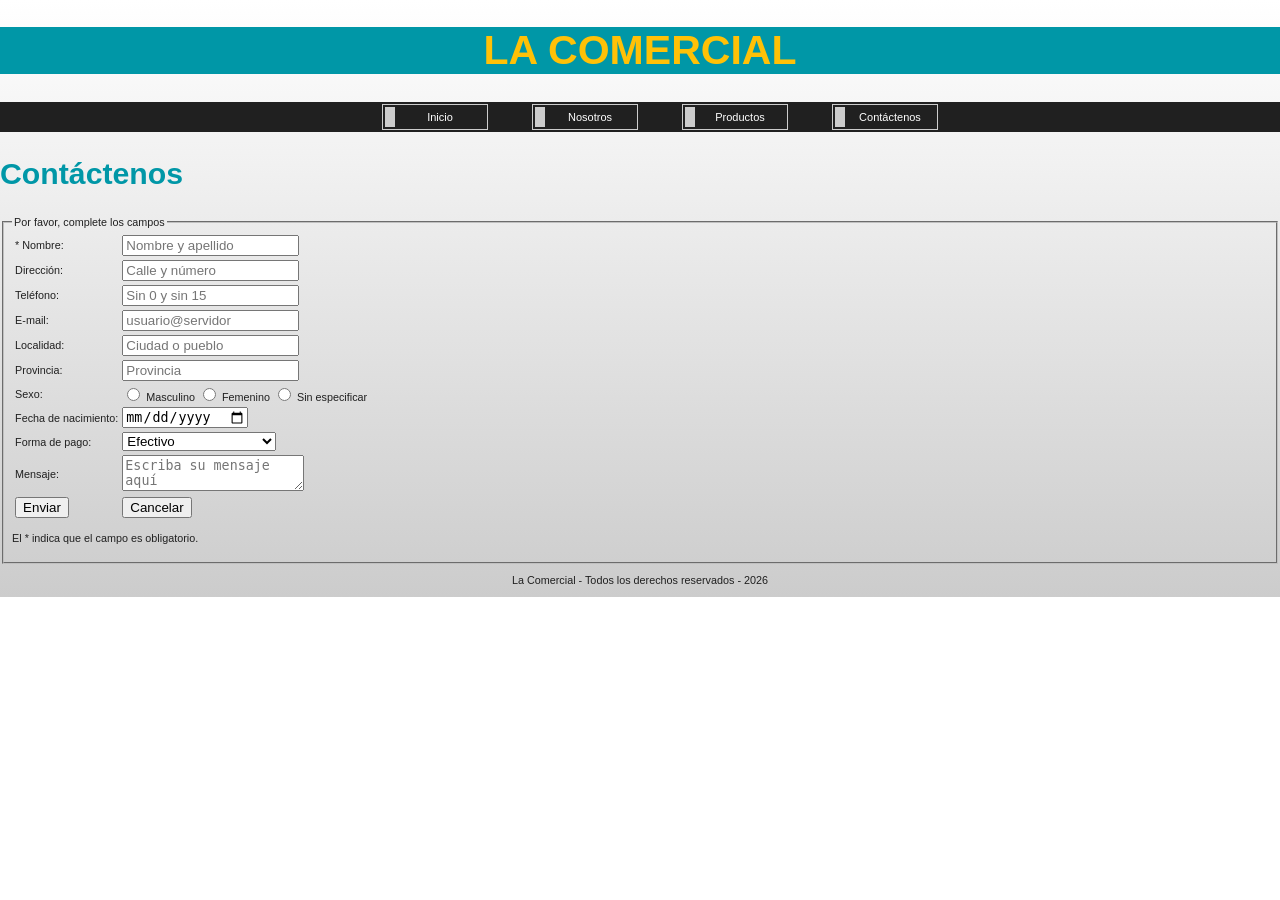
==== contactenos.html @ 631210e9 "Estilos principal" ====
<!DOCTYPE html>
<html lang="es">
<head>
    <meta charset="UTF-8">
    <meta name="viewport" content="width=device-width, initial-scale=1.0">
    <title>La Comercial</title>
    <link rel="stylesheet" href="./css/estilos.css">
</head>
<body>
    <header>
        <h1>La Comercial</h1>
    </header>
    <nav class="menu">
        <div class="contenedor">
            <ul class="menu-flex">
                <li><a href="./">Inicio</a></li>
                <li><a href="./nosotros.html">Nosotros</a></li>
                <li><a href="./productos.html">Productos</a></li>
                <li><a href="./contactenos.html">Contáctenos</a></li>
            </ul>
        </div>
    </nav>
    <main>
        <section>
            <h2>Contáctenos</h2>
            <form action="mailto:ingo@lacomercial.com" method="post">
                <fieldset>
                    <legend>Por favor, complete los campos</legend>
                    <table>
                        <tr>
                            <td><label for="nombre">* Nombre:</label></td>
                            <td>
                                <input 
                                type="text"
                                placeholder="Nombre y apellido"
                                name="nombre"
                                id="nombre"
                                required
                                />
                            </td>
                        </tr>
                        <tr>
                            <td><label for="direccion">Dirección:</label></td>
                            <td>
                                <input 
                                type="text"
                                placeholder="Calle y número"
                                name="direccion"
                                id="direccion"
                                />
                            </td>
                        </tr>
                        <tr>
                            <td><label for="telefono">Teléfono:</label></td>
                            <td>
                                <input 
                                type="tel"
                                placeholder="Sin 0 y sin 15"
                                name="telefono"
                                id="telefono"
                                />
                            </td>
                        </tr>
                        <tr>
                            <td><label for="email">E-mail:</label></td>
                            <td>
                                <input 
                                type="email"
                                placeholder="usuario@servidor"
                                name="email"
                                id="email"
                                />
                            </td>
                        </tr>
                        <tr>
                            <td><label for="localidad">Localidad: </label></td>
                            <td>
                                <input 
                                type="text"
                                placeholder="Ciudad o pueblo"
                                name="localidad"
                                id="localidad"
                                />
                            </td>
                        </tr>
                        <tr>
                            <td><label for="provincia">Provincia: </label></td>
                            <td>
                                <input 
                                type="text"
                                placeholder="Provincia"
                                name="provincia"
                                id="provincia"
                                />
                            </td>
                        </tr>
                        <tr>
                            <td><label for="sexo">Sexo: </label></td>
                            <td>
                                <input 
                                type="radio"
                                name="sexo"
                                id="sexo"
                                value="Masculino"
                                /> Masculino

                                <input 
                                type="radio"
                                name="sexo"
                                id="sexo"
                                value="Femenino"
                                /> Femenino

                                <input 
                                type="radio"
                                name="sexo"
                                id="sexo"
                                value="Sin especificar"
                                /> Sin especificar
                            </td>
                        </tr>
                        <tr>
                            <td><label for="fnac">Fecha de nacimiento: </label></td>
                            <td>
                                <input 
                                type="date"
                                name="fnac"
                                id="fnac"
                                />
                            </td>
                        </tr>
                        <tr>
                            <td><label for="formapago">Forma de pago: </label></td>
                            <td>
                                <select name="formapago" id="formapago">
                                    <option value="Efectivo">Efectivo</option>
                                    <option value="Transferencia">Transferencia</option>
                                    <option value="Tarjeta">Tarjeta</option>
                                    <option value="Depósito">Depósito</option>
                                    <option value="Rapipago / Pago Fácil">Rapipago / Pago Fácil</option>
                                </select>
                            </td>
                        </tr>
                        <tr>
                            <td><label for="mensaje">Mensaje: </label></td>
                            <td>
                                <textarea 
                                name="mensaje" 
                                id="mensaje"
                                placeholder="Escriba su mensaje aquí"></textarea>
                            </td>
                        </tr>
                        <tr>
                            <td>
                                <input 
                                type="submit"                                
                                value="Enviar"
                                />
                            </td>
                            <td>
                                <input 
                                type="reset"
                                value="Cancelar"
                                />
                            </td>
                        </tr>
                    </table>
                    <p>El * indica que el campo es obligatorio.</p>
                </fieldset>
            </form>
        </section>
    </main>
    <footer>
        <p>La Comercial - Todos los derechos reservados - 2026</p>
    </footer>
</body>
</html>
---- css/estilos.css ----
:root {
    --blanco: #ffffff;
    --oscuro: #202020;
    --gris: #757575;
    --gris-claro: #cccccc;
    --primario: #ffc107;
    --secundario: #0097a7;
}

html {
    font-size: 67.5%;
    box-sizing: border-box;
}

*,
*::before,
*::after {
    box-sizing: inherit;
}

body {
    font-family: 'Segoe UI', Tahoma, Geneva, Verdana, sans-serif;
    color: var(--oscuro);
    background-image: linear-gradient(to top, var(--gris-claro) 0%, var(--blanco) 100%);
    background-repeat: no-repeat;
    background-size: cover;
    margin: 0;
}

header {
  background-color: var(--secundario);
}

h1 {
  color: var(--primario);
  text-align: center;
  text-transform: uppercase;
  font-size: 3.8rem;
}

h2 {
    font-size: 2.8rem;
    color: var(--secundario);
}

h3 {
    font-size: 1.8rem;
    color: var(--secundario);
}

/* Estilo del menú de navegación */
.menu {
    background-color: var(--oscuro);
    color: var(--blanco);
}

.menu-flex {
    display: flex;
    flex-direction: column;
}

@media (min-width: 768px) {
    .menu-flex {
        flex-direction: row;
        justify-content: space-between;
    }
}

.menu ul {
    list-style: none;
    margin: 0;
}

.menu ul li {
    margin: 2px;
    padding: 2px;
    border: 1px solid var(--gris-claro);
}

.menu ul li a {
    display: block;
    width: 100px;
    padding: 4px 0;
    text-decoration: none;
    color: var(--blanco);
    text-align: center;
    font-size: 11px;
    border-left: 10px solid var(--gris-claro);
}

.menu ul li a:hover {
    color: var(--primario);
    background-color: var(--secundario);
    border-left-color: var(--primario);
}

.contenedor {
    max-width: 600px;
    margin: 0 auto;
}

/** Sección principal **/
.principal {
    background-image: url(../imagenes/slide4.jpeg);
    background-repeat: no-repeat;
    background-size: cover;
    height: 450px;
    position: relative;
    margin-bottom: 2rem;
}

.contenido-principal {
    position: absolute;
    background-color: rgba(0,0,0,0.7);
    width: 100%;
    height: 100%;
    display: flex;
    flex-direction: column;
    align-items: center;
    justify-content: center;
    color: var(--blanco);
}

.principal-icono {
    display: flex;
    align-items: flex-end;
}

.boton {
    background-color: var(--secundario);
    color: var(--blanco);
    padding: 1rem 3rem;
    margin-top: 3rem;
    font-size: 2rem;
    text-decoration: none;
    text-transform: uppercase;
    font-weight: bold;
    border-radius: 0.5rem;
    width: 90%;
    text-align: center;
    border: none;
}

@media (min-width: 768px) {
    .boton {
        width: auto;
    }
}

footer {
    text-align: center;
}
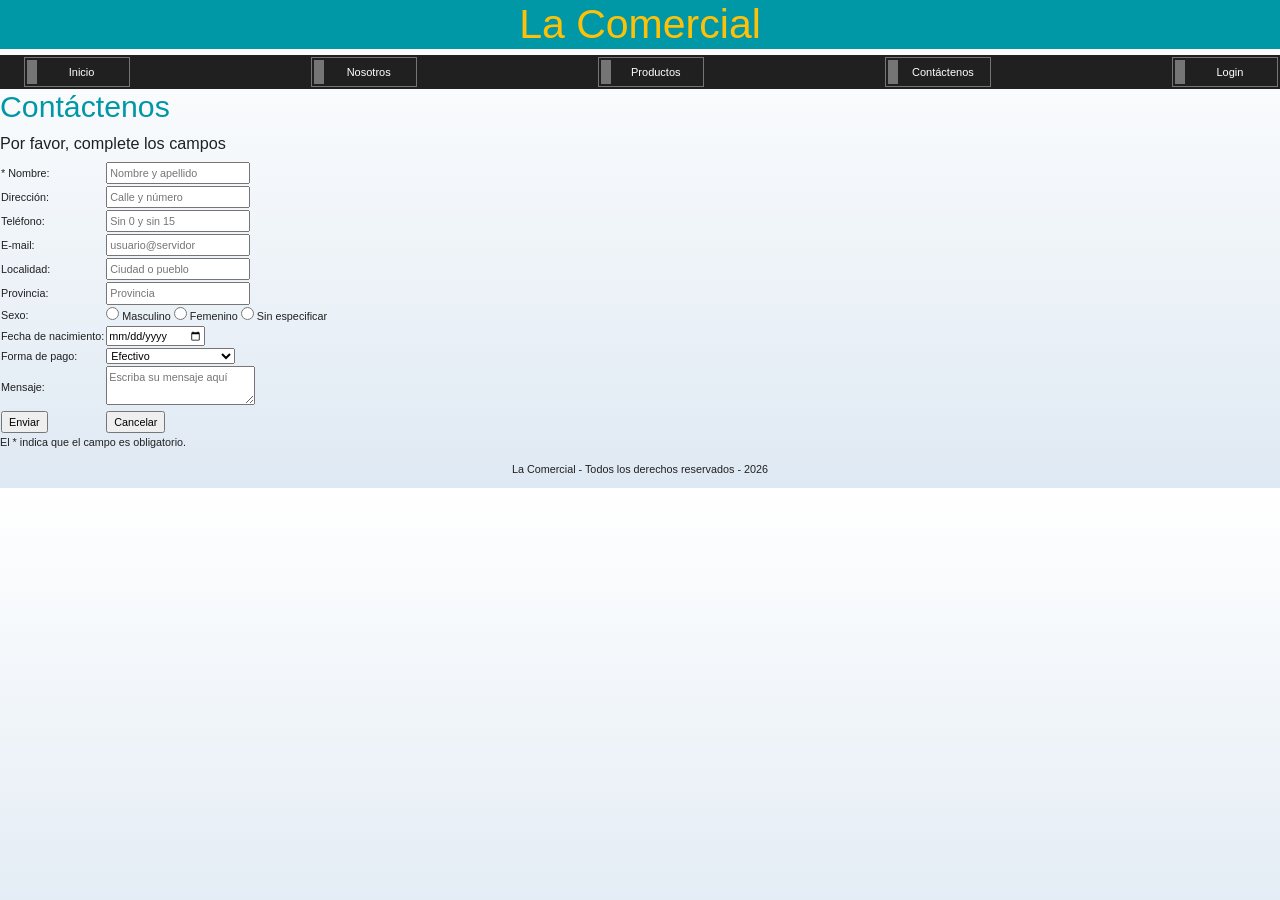
==== commit 8ffb4db1: "API de registro" ====
--- a/contactenos.html
+++ b/contactenos.html
@@ -4,6 +4,12 @@
     <meta charset="UTF-8">
     <meta name="viewport" content="width=device-width, initial-scale=1.0">
     <title>La Comercial</title>
+    <link
+      href="https://cdn.jsdelivr.net/npm/bootstrap@5.3.8/dist/css/bootstrap.min.css"
+      rel="stylesheet"
+      integrity="sha384-sRIl4kxILFvY47J16cr9ZwB07vP4J8+LH7qKQnuqkuIAvNWLzeN8tE5YBujZqJLB"
+      crossorigin="anonymous"
+    />
     <link rel="stylesheet" href="./css/estilos.css">
 </head>
 <body>
@@ -17,6 +23,7 @@
                 <li><a href="./nosotros.html">Nosotros</a></li>
                 <li><a href="./productos.html">Productos</a></li>
                 <li><a href="./contactenos.html">Contáctenos</a></li>
+                <li><a id="enlace-autenticacion" href="./login.html">Login</a></li>
             </ul>
         </div>
     </nav>
@@ -173,5 +180,13 @@
     <footer>
         <p>La Comercial - Todos los derechos reservados - 2026</p>
     </footer>
+
+    <!-- Scripts -->
+    <script
+      src="https://cdn.jsdelivr.net/npm/bootstrap@5.3.8/dist/js/bootstrap.bundle.min.js"
+      integrity="sha384-FKyoEForCGlyvwx9Hj09JcYn3nv7wiPVlz7YYwJrWVcXK/BmnVDxM+D2scQbITxI"
+      crossorigin="anonymous"
+    ></script>
+    <script type="module" src="./controladores/nav-autenticacion.js"></script>
 </body>
 </html>
--- a/css/estilos.css
+++ b/css/estilos.css
@@ -2,9 +2,8 @@
     --blanco: #ffffff;
     --oscuro: #202020;
     --gris: #757575;
-    --gris-claro: #cccccc;
-    --primario: #ffc107;
-    --secundario: #0097a7;
+    --primario: #ffC107;
+    --secundario: #0097A7;
 }
 
 html {
@@ -19,39 +18,37 @@
 }
 
 body {
-    font-family: 'Segoe UI', Tahoma, Geneva, Verdana, sans-serif;
-    color: var(--oscuro);
-    background-image: linear-gradient(to top, var(--gris-claro) 0%, var(--blanco) 100%);
-    background-repeat: no-repeat;
-    background-size: cover;
-    margin: 0;
-}
-
+  font-family: "Segoe UI", Tahoma, Geneva, Verdana, sans-serif;
+  color: var(--oscuro);
+  background-image: linear-gradient(to top, #DFE9F3 0%, var(--blanco) 100%);
+  margin: 0;
+}
 header {
   background-color: var(--secundario);
 }
-
-h1 {
+header h1 {
   color: var(--primario);
   text-align: center;
-  text-transform: uppercase;
   font-size: 3.8rem;
 }
-
 h2 {
     font-size: 2.8rem;
     color: var(--secundario);
 }
-
 h3 {
     font-size: 1.8rem;
     color: var(--secundario);
 }
 
-/* Estilo del menú de navegación */
+/** Menú de navegación **/
 .menu {
     background-color: var(--oscuro);
     color: var(--blanco);
+}
+
+.contenedor {
+    max-width: 120rem;
+    margin: 0 auto;
 }
 
 .menu-flex {
@@ -74,7 +71,7 @@
 .menu ul li {
     margin: 2px;
     padding: 2px;
-    border: 1px solid var(--gris-claro);
+    border: 1px solid var(--gris);
 }
 
 .menu ul li a {
@@ -85,7 +82,7 @@
     color: var(--blanco);
     text-align: center;
     font-size: 11px;
-    border-left: 10px solid var(--gris-claro);
+    border-left: 10px solid var(--gris);
 }
 
 .menu ul li a:hover {
@@ -94,14 +91,13 @@
     border-left-color: var(--primario);
 }
 
-.contenedor {
-    max-width: 600px;
-    margin: 0 auto;
+.img-completa {
+    width: 100%;
 }
 
 /** Sección principal **/
 .principal {
-    background-image: url(../imagenes/slide4.jpeg);
+    background-image: url('../images/slide4.jpeg');
     background-repeat: no-repeat;
     background-size: cover;
     height: 450px;
@@ -126,6 +122,50 @@
     align-items: flex-end;
 }
 
+/** Main **/
+.contenedor {
+    max-width: 120rem;
+    margin: 0 auto;
+}
+
+.sombra {
+    box-shadow: 0px 5px 15px 0px rgba(112,112,112,0.45);
+    background-color: var(--blanco);
+    padding: 2rem;
+    border-radius: 1rem;
+}
+
+/** Servicios **/
+@media(min-width: 768px) {
+    .servicios {
+        display: grid;
+        grid-template-columns: repeat(3, 1fr);
+        column-gap: 1rem;
+    }
+}
+
+.servicio {
+    display: flex;
+    flex-direction: column;
+    align-items: center;
+    padding: 1rem;
+}
+
+.servicio-icono {
+    width: 15rem;
+    height: 15rem;
+    background-color: var(--primario);
+    border-radius: 50%;
+    display: flex;
+    justify-content: space-evenly;
+    align-items: center;
+}
+
+.servicio-icono img {
+    width: 75%;
+}
+
+/** Botón **/
 .boton {
     background-color: var(--secundario);
     color: var(--blanco);
@@ -147,6 +187,281 @@
     }
 }
 
+/** Formulario **/
+.formulario {
+    background-color: var(--oscuro);
+    width: min(60rem, 100%);
+    margin: 0 auto;
+    padding: 2rem;
+    border-radius: 1rem;
+}
+
+.formulario fieldset {
+    border: none;
+}
+
+.formulario legend {
+    color: var(--primario);
+    text-align: center;
+    font-size: 1.8rem;
+    text-transform: uppercase;
+    margin-bottom: 2rem;
+}
+
+.campo {
+    margin-bottom: 1rem;
+    color: var(--blanco);
+}
+
+.campo label {
+    color: var(--blanco);
+    font-weight: bold;
+    margin-bottom: 0.5rem;
+    display: block;
+}
+
+.input-text {
+    width: 100%;
+    border: none;
+    padding: 1.5rem;
+    border-radius: 0.5rem;
+}
+
+/** Carrito de compras **/
+.carrito {
+    background-color: var(--oscuro);
+    color: var(--blanco);
+}
+
+.carrito table {
+    width: 100%;
+    border-collapse: collapse;
+}
+
+.carrito th, .carrito td {
+    padding: 12px;
+    border: 1px solid var(--gris);
+    text-align: left;
+}
+
+.carrito table thead {
+    background-color: var(--secundario);
+    color: var(--blanco);
+}
+
+.carrito table tfoot {
+    background-color: var(--primario);
+    color: var(--oscuro);
+    font-size: 1.2rem;
+    font-weight: bold;
+}
+
+.carrito table input {
+    width: 50%;
+}
+
+/* --- MODO MÓVIL --- */
+@media screen and (max-width: 600px) {
+  
+  /* Quitamos los bordes de la tabla y ocultamos el encabezado */
+  .carrito table, thead, tbody, tfoot, th, td, tr {
+    display: block;
+  }
+
+  .carrito thead tr {
+    display: none; /* Adiós a los encabezados horizontales */
+  }
+
+  .carrito tr {
+    margin-bottom: 20px;
+    border: 2px solid #007bff; /* Resaltamos cada "producto" */
+    border-radius: 8px;
+    padding: 10px;
+  }
+
+  .carrito td {
+    border: none;
+    position: relative;
+    padding-left: 50% !important; /* Espacio para el nombre de la columna */
+    text-align: right;
+    border-bottom: 1px solid #eee;
+  }
+
+  /* Insertamos el texto del data-label antes del valor */
+  .carrito td::before {
+    content: attr(data-label);
+    position: absolute;
+    left: 10px;
+    width: 40%;
+    font-weight: bold;
+    text-align: left;
+    color: #555;
+  }
+
+  /* Estilo especial para el footer (Total) */
+  .carrito tfoot tr {
+    border: none;
+    background: #f8f9fa;
+  }
+
+  .carrito tfoot td:first-child {
+    display: none; /* Ocultamos la celda vacía con colspan */
+  }
+}
+
+/** Pié de página **/
 footer {
     text-align: center;
-}+}
+
+/* --- ADMIN & DIALOG STYLES --- */
+.titulo-admin-flex {
+    display: flex;
+    justify-content: space-between;
+    align-items: center;
+    gap: 1rem;
+    margin-bottom: 1rem;
+}
+.boton-admin {
+    background-color: var(--secundario);
+    color: var(--blanco);
+    border: none;
+    padding: 1rem 2rem;
+    font-size: 1.6rem;
+    font-weight: bold;
+    border-radius: 0.5rem;
+    cursor: pointer;
+    transition: background-color 0.3s ease;
+}
+.boton-admin:hover {
+    background-color: #007c8a;
+}
+
+/* Admin controls in product card */
+.admin-opciones {
+    display: flex;
+    justify-content: space-between;
+    width: 90%;
+    margin-top: 1rem;
+    gap: 1rem;
+}
+.boton-card-editar, .boton-card-eliminar {
+    flex: 1;
+    border: none;
+    padding: 0.8rem 1rem;
+    font-size: 1.4rem;
+    font-weight: bold;
+    border-radius: 0.4rem;
+    cursor: pointer;
+    text-align: center;
+    transition: opacity 0.2s ease;
+}
+.boton-card-editar {
+    background-color: var(--primario);
+    color: var(--oscuro);
+}
+.boton-card-eliminar {
+    background-color: #f44336;
+    color: var(--blanco);
+}
+.boton-card-editar:hover, .boton-card-eliminar:hover {
+    opacity: 0.9;
+}
+
+/* Dialog Styles */
+dialog {
+    border: none;
+    border-radius: 1.2rem;
+    box-shadow: 0 10px 30px rgba(0, 0, 0, 0.3);
+    padding: 0;
+    width: min(500px, 95vw);
+    background: var(--blanco);
+}
+dialog::backdrop {
+    background-color: rgba(0, 0, 0, 0.6);
+    backdrop-filter: blur(4px);
+}
+.formulario-modal {
+    padding: 2.5rem;
+    display: flex;
+    flex-direction: column;
+    gap: 1.5rem;
+}
+.formulario-modal h3 {
+    margin-top: 0;
+    margin-bottom: 0.5rem;
+    font-size: 2.4rem;
+    border-bottom: 2px solid var(--secundario);
+    padding-bottom: 1rem;
+    color: var(--secundario);
+}
+.campo-modal {
+    display: flex;
+    flex-direction: column;
+    gap: 0.5rem;
+}
+.campo-modal label {
+    font-size: 1.4rem;
+    font-weight: bold;
+    color: var(--oscuro);
+    text-align: left;
+}
+.campo-modal input {
+    padding: 1rem;
+    border: 1px solid var(--gris);
+    border-radius: 0.5rem;
+    font-size: 1.5rem;
+}
+.campo-modal input:focus {
+    outline: none;
+    border-color: var(--secundario);
+    box-shadow: 0 0 5px rgba(0, 151, 167, 0.4);
+}
+.campo-modal input:disabled {
+    background-color: #e9ecef;
+    color: #495057;
+    cursor: not-allowed;
+}
+.especificaciones-grupo {
+    border: 1px solid var(--gris);
+    border-radius: 0.8rem;
+    padding: 1.5rem;
+    display: flex;
+    flex-direction: column;
+    gap: 1rem;
+    margin-top: 0.5rem;
+}
+.especificaciones-grupo legend {
+    font-size: 1.4rem;
+    font-weight: bold;
+    color: var(--secundario);
+    padding: 0 0.5rem;
+    text-transform: uppercase;
+}
+.form-botones {
+    display: flex;
+    justify-content: flex-end;
+    gap: 1rem;
+    margin-top: 1.5rem;
+}
+.boton-dialogo {
+    padding: 1rem 2rem;
+    font-size: 1.6rem;
+    font-weight: bold;
+    border-radius: 0.5rem;
+    border: none;
+    cursor: pointer;
+    transition: opacity 0.2s;
+}
+.boton-dialogo:hover {
+    opacity: 0.9;
+}
+.boton-dialogo.guardar {
+    background-color: var(--secundario);
+    color: var(--blanco);
+}
+.boton-dialogo.cancelar {
+    background-color: var(--gris);
+    color: var(--blanco);
+}
+
